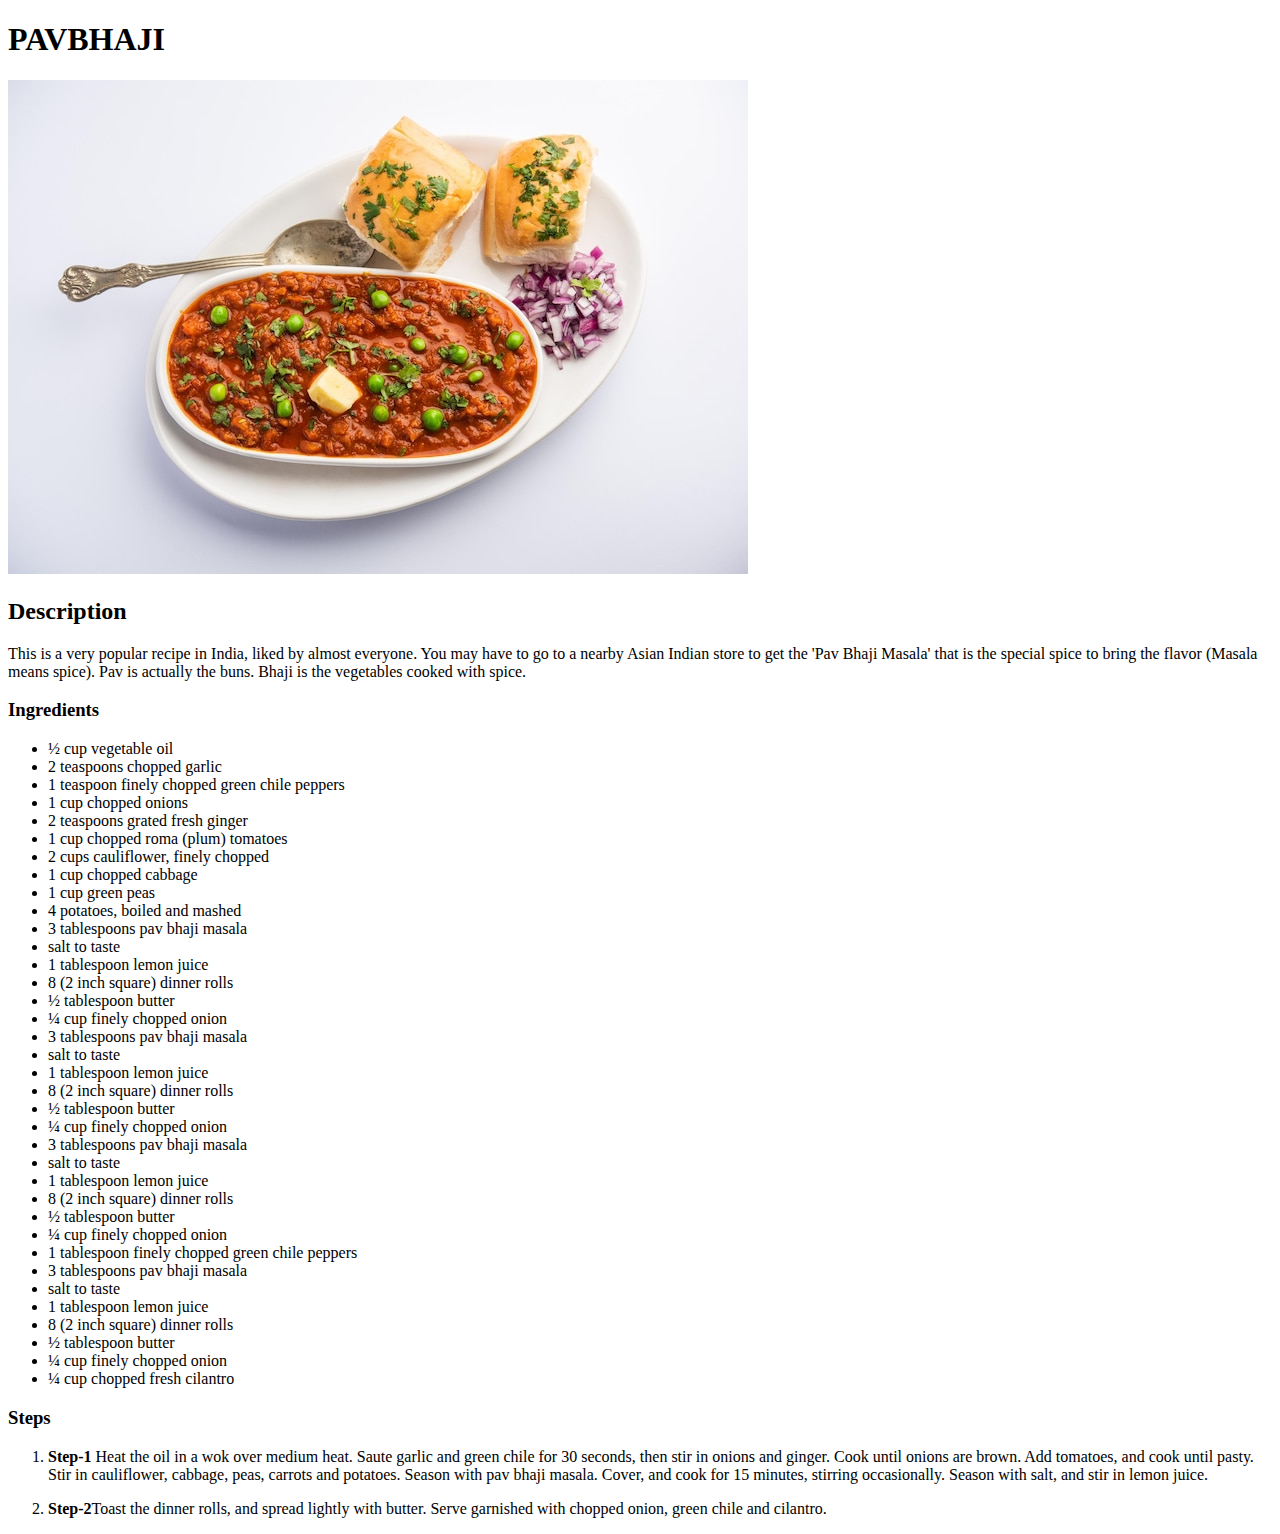
==== recipes/pavbhaji.html @ 2060265f "Add all the files" ====
<!DOCTYPE html>
<html lang="en">

<head>
    <meta charset="UTF-8">

</head>

<body>
    <h1> PAVBHAJI</h1>
    <img src="images/pavbhaji.jpg" alt="Image of Pav Bhaji">
    <h2>Description</h2>
    This is a very popular recipe in India, liked by almost everyone. You may have to go to a nearby Asian Indian store to get the 'Pav Bhaji Masala' that is the special spice to bring the flavor (Masala means spice). Pav is actually the buns. Bhaji is the
    vegetables cooked with spice.
    <h3>Ingredients</h3>
    <ul>
        <li>½ cup vegetable oil</li>
        <li>2 teaspoons chopped garlic</li>
        <li>1 teaspoon finely chopped green chile peppers</li>
        <li>1 cup chopped onions</li>
        <li>2 teaspoons grated fresh ginger</li>
        <li>1 cup chopped roma (plum) tomatoes</li>
        <li>2 cups cauliflower, finely chopped</li>
        <li>1 cup chopped cabbage</li>
        <li>1 cup green peas</li>
        <li>4 potatoes, boiled and mashed</li>
        <li>3 tablespoons pav bhaji masala</li>
        <li>salt to taste</li>
        <li>1 tablespoon lemon juice </li>
        <li>8 (2 inch square) dinner rolls </li>
        <li>½ tablespoon butter</li>
        <li>¼ cup finely chopped onion</li>
        <li>3 tablespoons pav bhaji masala</li>
        <li>salt to taste</li>
        <li>1 tablespoon lemon juice</li>
        <li>8 (2 inch square) dinner rolls</li>
        <li>½ tablespoon butter</li>
        <li>¼ cup finely chopped onion</li>
        <li>3 tablespoons pav bhaji masala</li>
        <li>salt to taste</li>
        <li>1 tablespoon lemon juice</li>
        <li>8 (2 inch square) dinner rolls
            <li>½ tablespoon butter</li>
            <li>¼ cup finely chopped onion</li>
            <li>1 tablespoon finely chopped green chile peppers</li>
            <li>3 tablespoons pav bhaji masala</li>
            <li>salt to taste</li>
            <li>1 tablespoon lemon juice</li>
            <li>8 (2 inch square) dinner rolls</li>
            <li>½ tablespoon butter</li>
            <li>¼ cup finely chopped onion</li>
            <li>¼ cup chopped fresh cilantro</li>

    </ul>
    <h3>Steps</h3>
    <ol>
        <li><strong>Step-1</strong> Heat the oil in a wok over medium heat. Saute garlic and green chile for 30 seconds, then stir in onions and ginger. Cook until onions are brown. Add tomatoes, and cook until pasty. Stir in cauliflower, cabbage, peas, carrots
            and potatoes. Season with pav bhaji masala. Cover, and cook for 15 minutes, stirring occasionally. Season with salt, and stir in lemon juice.</li>
        <p>
            <li><strong>Step-2</strong>Toast the dinner rolls, and spread lightly with butter. Serve garnished with chopped onion, green chile and cilantro.</li>

    </ol>
</body>

</html>
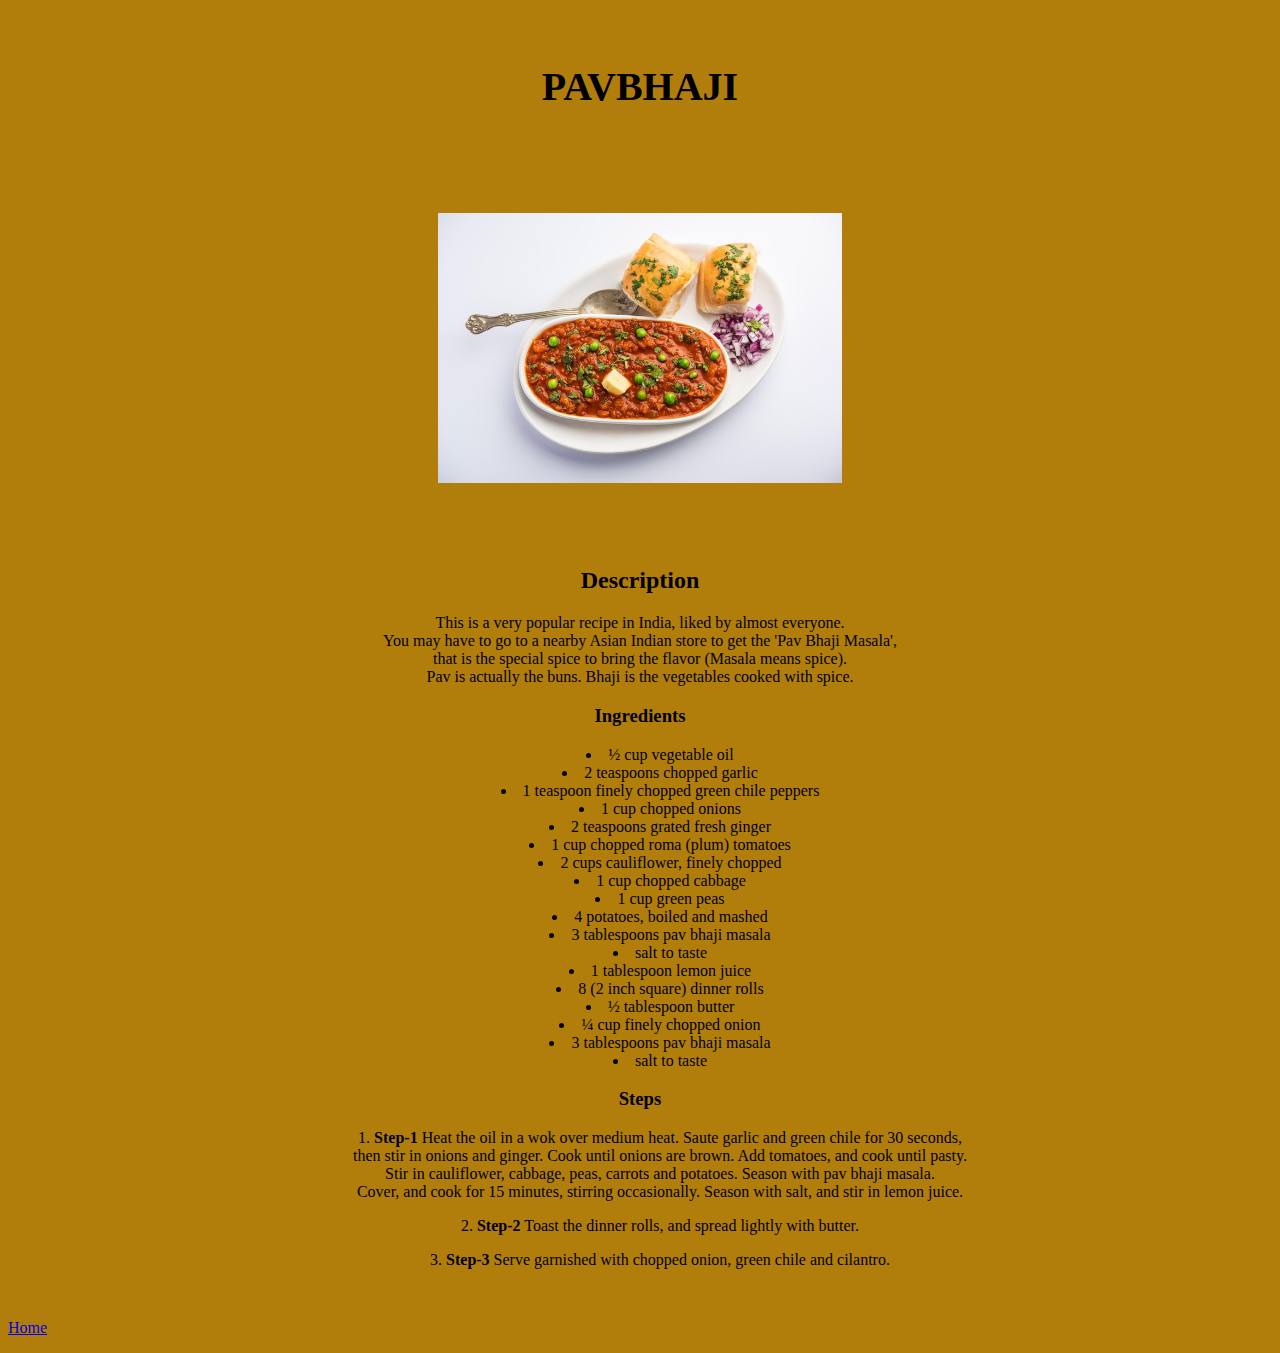
==== commit 33fd6c04: "Added css to the website" ====
--- a/recipes/pavbhaji.html
+++ b/recipes/pavbhaji.html
@@ -5,14 +5,26 @@
     <meta charset="UTF-8">
 
 </head>
+<link rel="stylesheet" href="/style.css">
+<body>
 
-<body>
-    <h1> PAVBHAJI</h1>
+    
+    <h1 class="title" class="center"> PAVBHAJI</h1>
+
+    <div class="image">
     <img src="images/pavbhaji.jpg" alt="Image of Pav Bhaji">
-    <h2>Description</h2>
-    This is a very popular recipe in India, liked by almost everyone. You may have to go to a nearby Asian Indian store to get the 'Pav Bhaji Masala' that is the special spice to bring the flavor (Masala means spice). Pav is actually the buns. Bhaji is the
-    vegetables cooked with spice.
-    <h3>Ingredients</h3>
+    </div>
+
+   <div class="desc">
+     <h2 class="center">Description</h2>
+    <p>This is a very popular recipe in India, liked by almost everyone.<br>
+     You may have to go to a nearby Asian Indian store to get the 'Pav Bhaji Masala', <br>
+     that is the special spice to bring the flavor (Masala means spice).<br>
+     Pav is actually the buns. Bhaji is the
+    vegetables cooked with spice.</div></p>
+
+
+    <h3 class="center">Ingredients</h3>
     <ul>
         <li>½ cup vegetable oil</li>
         <li>2 teaspoons chopped garlic</li>
@@ -32,34 +44,24 @@
         <li>¼ cup finely chopped onion</li>
         <li>3 tablespoons pav bhaji masala</li>
         <li>salt to taste</li>
-        <li>1 tablespoon lemon juice</li>
-        <li>8 (2 inch square) dinner rolls</li>
-        <li>½ tablespoon butter</li>
-        <li>¼ cup finely chopped onion</li>
-        <li>3 tablespoons pav bhaji masala</li>
-        <li>salt to taste</li>
-        <li>1 tablespoon lemon juice</li>
-        <li>8 (2 inch square) dinner rolls
-            <li>½ tablespoon butter</li>
-            <li>¼ cup finely chopped onion</li>
-            <li>1 tablespoon finely chopped green chile peppers</li>
-            <li>3 tablespoons pav bhaji masala</li>
-            <li>salt to taste</li>
-            <li>1 tablespoon lemon juice</li>
-            <li>8 (2 inch square) dinner rolls</li>
-            <li>½ tablespoon butter</li>
-            <li>¼ cup finely chopped onion</li>
-            <li>¼ cup chopped fresh cilantro</li>
+
 
     </ul>
-    <h3>Steps</h3>
+    <h3 class="center">Steps</h3>
     <ol>
-        <li><strong>Step-1</strong> Heat the oil in a wok over medium heat. Saute garlic and green chile for 30 seconds, then stir in onions and ginger. Cook until onions are brown. Add tomatoes, and cook until pasty. Stir in cauliflower, cabbage, peas, carrots
-            and potatoes. Season with pav bhaji masala. Cover, and cook for 15 minutes, stirring occasionally. Season with salt, and stir in lemon juice.</li>
+        <li><strong>Step-1</strong> Heat the oil in a wok over medium heat. Saute garlic and green chile for 30 seconds,<br> then stir in onions and ginger. Cook until onions are brown. Add tomatoes, and cook until pasty.<br> Stir in cauliflower, cabbage, peas, carrots
+            and potatoes. Season with pav bhaji masala.<br> Cover, and cook for 15 minutes, stirring occasionally. Season with salt, and stir in lemon juice.</li>
         <p>
-            <li><strong>Step-2</strong>Toast the dinner rolls, and spread lightly with butter. Serve garnished with chopped onion, green chile and cilantro.</li>
+            <li><strong>Step-2</strong> Toast the dinner rolls, and spread lightly with butter. </li></p>
+        <p>
+            <li> <strong>Step-3</strong> Serve garnished with chopped onion, green chile and cilantro.</li>
+</p>
 
     </ol>
+<br>
+<p>
+    <a href="/index.html"> Home </a>
+</p>
 </body>
 
 </html>--- a/style.css
+++ b/style.css
@@ -0,0 +1,47 @@
+.title{
+    text-align: center;
+    margin-top: 5%;
+    margin-bottom: 5%;
+    font-size: 40px;
+    
+}
+
+
+
+.image{
+    text-align: center;
+    padding: 40px ;
+    margin: 40px ;
+    /* border: 5px solid black; */
+
+}
+
+img{
+    height: 270px;
+    width: auto;
+}
+
+.center,ul,ol,li{
+    text-align: center;
+}
+
+ul,ol{
+    list-style-position:inside
+
+}
+.desc{
+    text-align: center;
+ }
+
+
+
+
+
+
+
+
+
+
+ *{
+    background-color: rgb(178 126 11)
+} 
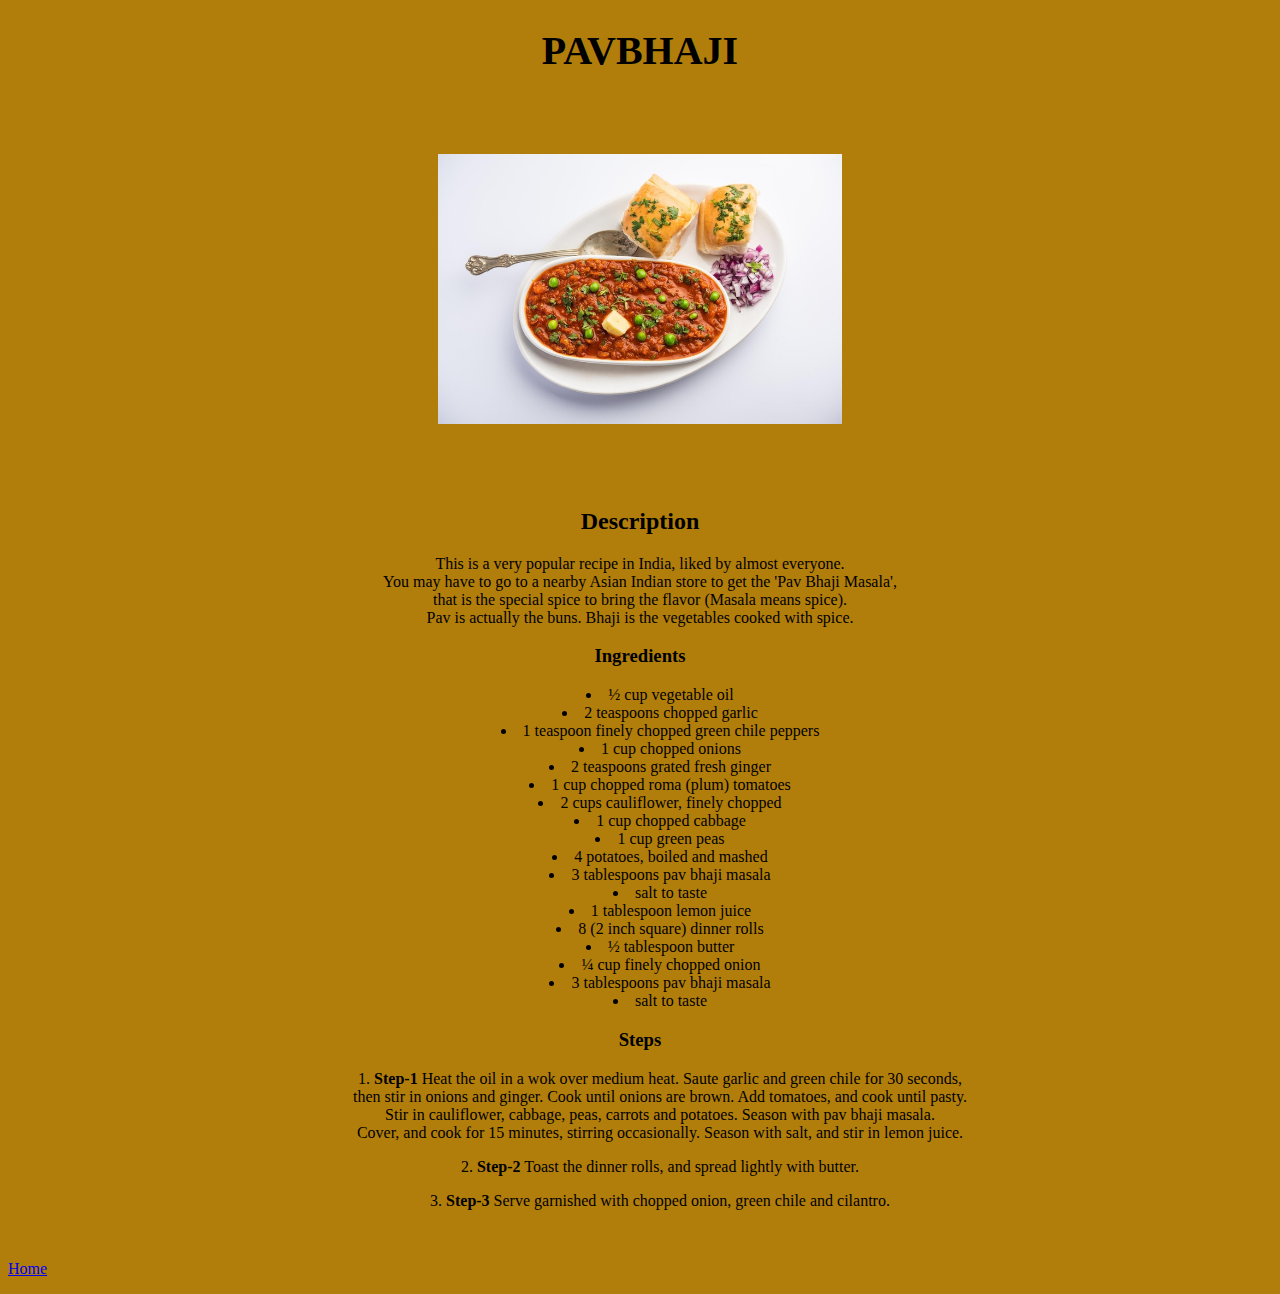
==== commit a52abf8a: "changed the location of style.css" ====
--- a/recipes/pavbhaji.html
+++ b/recipes/pavbhaji.html
@@ -5,7 +5,7 @@
     <meta charset="UTF-8">
 
 </head>
-<link rel="stylesheet" href="/style.css">
+<link rel="stylesheet" href="/recipes/style.css">
 <body>
 
     
--- a/recipes/style.css
+++ b/recipes/style.css
@@ -0,0 +1,46 @@
+.title{
+    text-align: center;
+
+    font-size: 40px;
+    
+}
+
+
+
+.image{
+    text-align: center;
+    padding: 40px ;
+    margin: 40px ;
+    /* border: 5px solid black; */
+
+}
+
+img{
+    height: 270px;
+    width: auto;
+}
+
+.center,ul,ol,li{
+    text-align: center;
+}
+
+ul,ol{
+    list-style-position:inside
+
+}
+.desc{
+    text-align: center;
+ }
+
+
+
+
+
+
+
+
+
+
+ *{
+    background-color: rgb(178 126 11)
+} 
